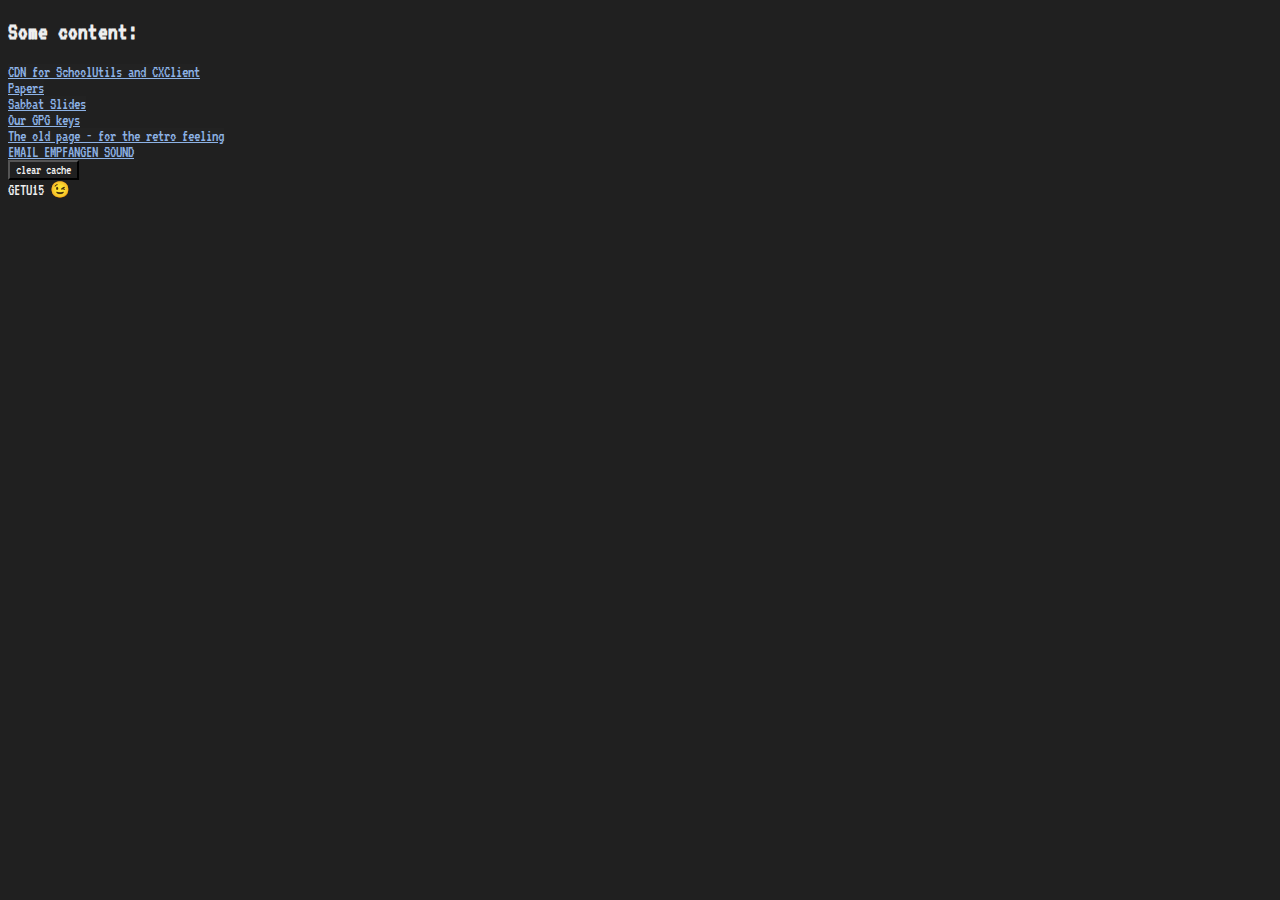
==== index.html @ 3dff12cf "initial commit (without the backup now)" ====
<!DOCTYPE html>
<html lang="en">
<head>
<title>lol</title>
<meta name="viewport" content="width=device-width, initial-scale=1">
<meta name="Description" content="chrissx' website without much content">
<meta name="theme-color" content="#daff77">
<link rel="favicon" href="logo/256.ico">
<link rel="manifest" href="/manifest.json">
<link rel="stylesheet" href="style/dark.css">
<link href="https://fonts.googleapis.com/css?family=VT323" rel="stylesheet">
<link rel="stylesheet" href="style/vt323.css">
<script src="sw_init.js"></script>
<script src="index.js"></script>
<head>
<body>
<h2>
Some content:
</h2>
<a href="/cdn">CDN for SchoolUtils and CXClient</a>
<br/>
<a href="/papers">Papers</a>
<br/>
<a href="/sabbat">Sabbat Slides</a>
<br/>
<a href="/gpg">Our GPG keys</a>
<br/>
<a href="/retro">The old page - for the retro feeling</a>
<br/>
<a href="/email_empfangen.wav">EMAIL EMPFANGEN SOUND</a>
<br/>
<button type="button" onclick="cache_clear()">clear cache</button>
<br/>
GETU15 &#128521;
</body>
</html>
---- style/dark.css ----
html, html * {
  color: #eeeeee !important;
  background-color: #202020 !important;
}

img, video {z-index: 1}
* {border-color: #555555 !important}
cite, cite * {color: #029833 !important}
:link, :link * {color: #8db2e5 !important}
input, textarea {background-color: #333333 !important}
a {background-color: rgba(255, 255, 255, 0.01) !important}
:visited, :visited * {color: rgb(211, 138, 138) !important}
html, body, input, select, button {background-image: none !important}
video {background-color: transparent !important;}
---- style/vt323.css ----
html, html *
{
	font-family: 'VT323', monospace;
}
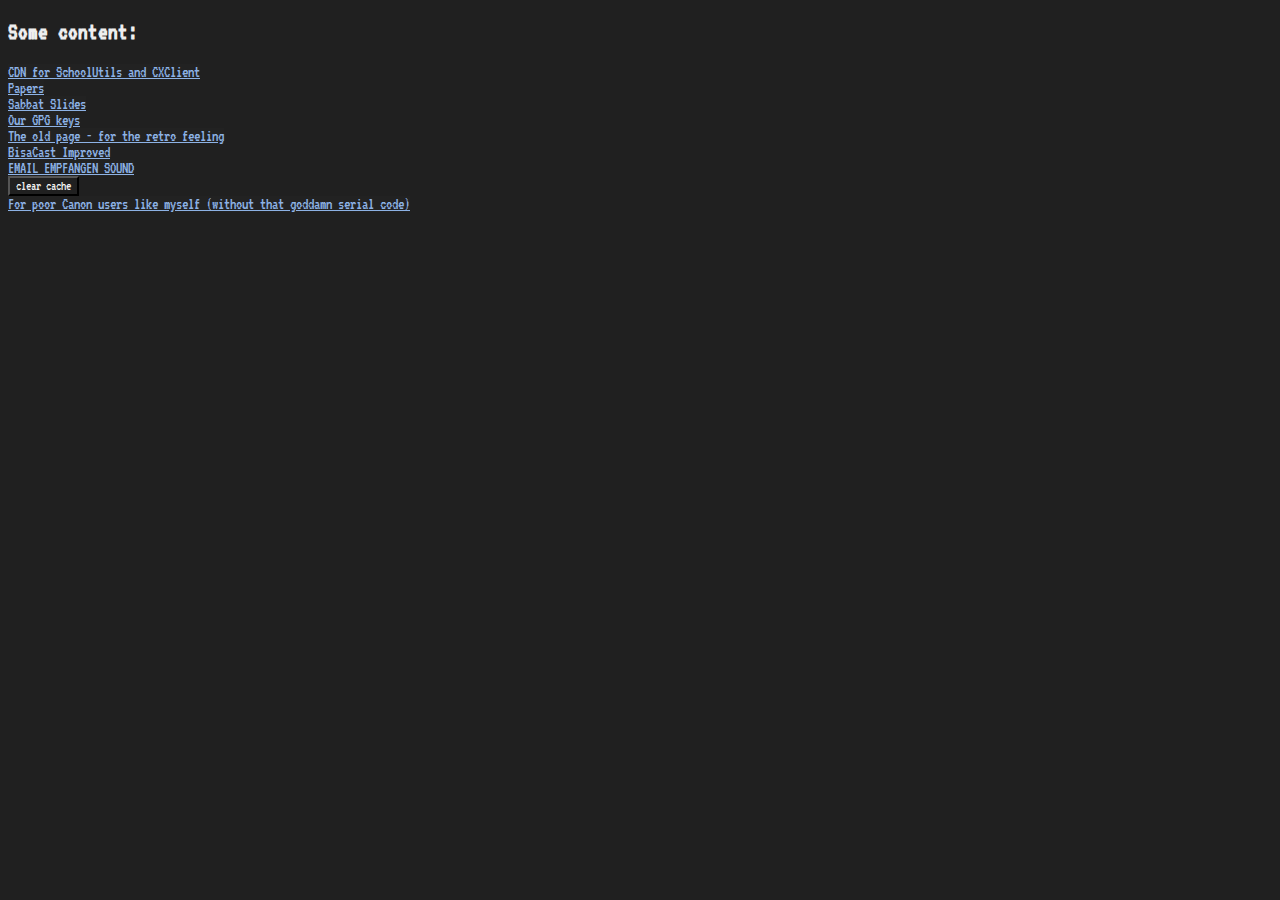
==== commit 29437bb7: "added a download to the canon utils" ====
--- a/index.html
+++ b/index.html
@@ -1,7 +1,7 @@
 <!DOCTYPE html>
 <html lang="en">
 <head>
-<title>lol</title>
+<title>chrissx' website</title>
 <meta name="viewport" content="width=device-width, initial-scale=1">
 <meta name="Description" content="chrissx' website without much content">
 <meta name="theme-color" content="#daff77">
@@ -27,10 +27,14 @@
 <br/>
 <a href="/retro">The old page - for the retro feeling</a>
 <br/>
+<a href="/bcim">BisaCast Improved</a>
+<br/>
 <a href="/email_empfangen.wav">EMAIL EMPFANGEN SOUND</a>
 <br/>
 <button type="button" onclick="cache_clear()">clear cache</button>
 <br/>
-GETU15 &#128521;
+<a href="http://gdlp01.c-wss.com/gds/7/0200005427/01/ksdw32.9a-installer.zip">
+	For poor Canon users like myself (without that goddamn serial code)
+</a>
 </body>
 </html>
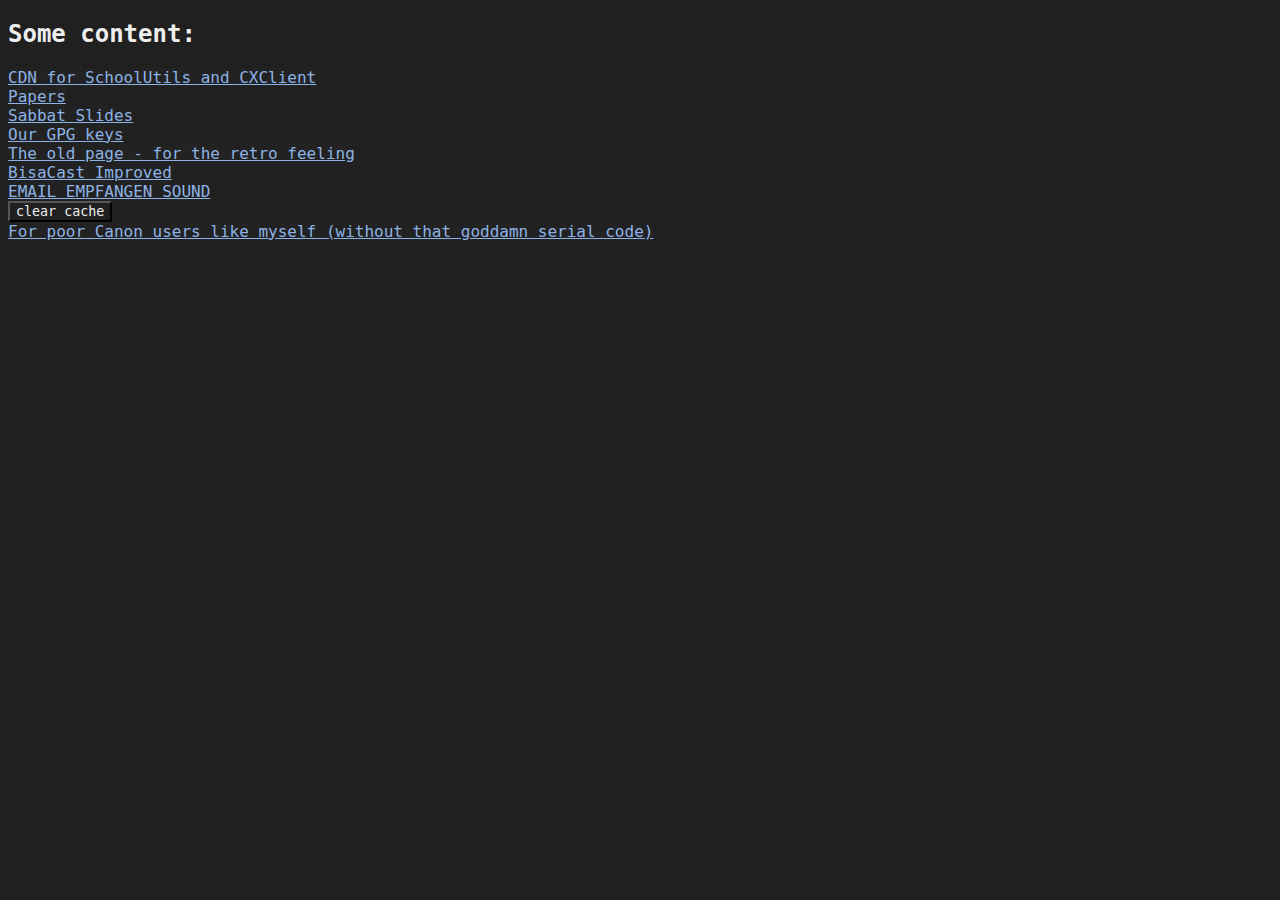
==== commit 9f548d2c: "removed the reference to the google fonts css from index" ====
--- a/index.html
+++ b/index.html
@@ -1,40 +1,29 @@
 <!DOCTYPE html>
 <html lang="en">
 <head>
-<title>chrissx' website</title>
-<meta name="viewport" content="width=device-width, initial-scale=1">
-<meta name="Description" content="chrissx' website without much content">
-<meta name="theme-color" content="#daff77">
-<link rel="favicon" href="logo/256.ico">
-<link rel="manifest" href="/manifest.json">
-<link rel="stylesheet" href="style/dark.css">
-<link href="https://fonts.googleapis.com/css?family=VT323" rel="stylesheet">
-<link rel="stylesheet" href="style/vt323.css">
-<script src="sw_init.js"></script>
-<script src="index.js"></script>
-<head>
+	<title>chrissx' website</title>
+	<meta name="viewport" content="width=device-width, initial-scale=1">
+	<meta name="Description" content="chrissx' personal website">
+	<meta name="theme-color" content="#daff77">
+	<link rel="favicon" href="logo/256.ico">
+	<link rel="manifest" href="/manifest.json">
+	<link rel="stylesheet" href="style/dark.css">
+	<link rel="stylesheet" href="style/vt323.css">
+	<script src="sw_init.js"></script>
+	<script src="index.js"></script>
+</head>
 <body>
-<h2>
-Some content:
-</h2>
-<a href="/cdn">CDN for SchoolUtils and CXClient</a>
-<br/>
-<a href="/papers">Papers</a>
-<br/>
-<a href="/sabbat">Sabbat Slides</a>
-<br/>
-<a href="/gpg">Our GPG keys</a>
-<br/>
-<a href="/retro">The old page - for the retro feeling</a>
-<br/>
-<a href="/bcim">BisaCast Improved</a>
-<br/>
-<a href="/email_empfangen.wav">EMAIL EMPFANGEN SOUND</a>
-<br/>
-<button type="button" onclick="cache_clear()">clear cache</button>
-<br/>
-<a href="http://gdlp01.c-wss.com/gds/7/0200005427/01/ksdw32.9a-installer.zip">
-	For poor Canon users like myself (without that goddamn serial code)
-</a>
+	<h2>Some content:</h2>
+	<a href="/cdn">CDN for SchoolUtils and CXClient</a><br/>
+	<a href="/papers">Papers</a><br/>
+	<a href="/sabbat">Sabbat Slides</a><br/>
+	<a href="/gpg">Our GPG keys</a><br/>
+	<a href="/retro">The old page - for the retro feeling</a><br/>
+	<a href="/bcim">BisaCast Improved</a><br/>
+	<a href="/email_empfangen.mp3">EMAIL EMPFANGEN SOUND</a><br/>
+	<button type="button" onclick="cache_clear()">clear cache</button><br/>
+	<a href="http://gdlp01.c-wss.com/gds/7/0200005427/01/ksdw32.9a-installer.zip">
+		For poor Canon users like myself (without that goddamn serial code)
+	</a>
 </body>
 </html>
